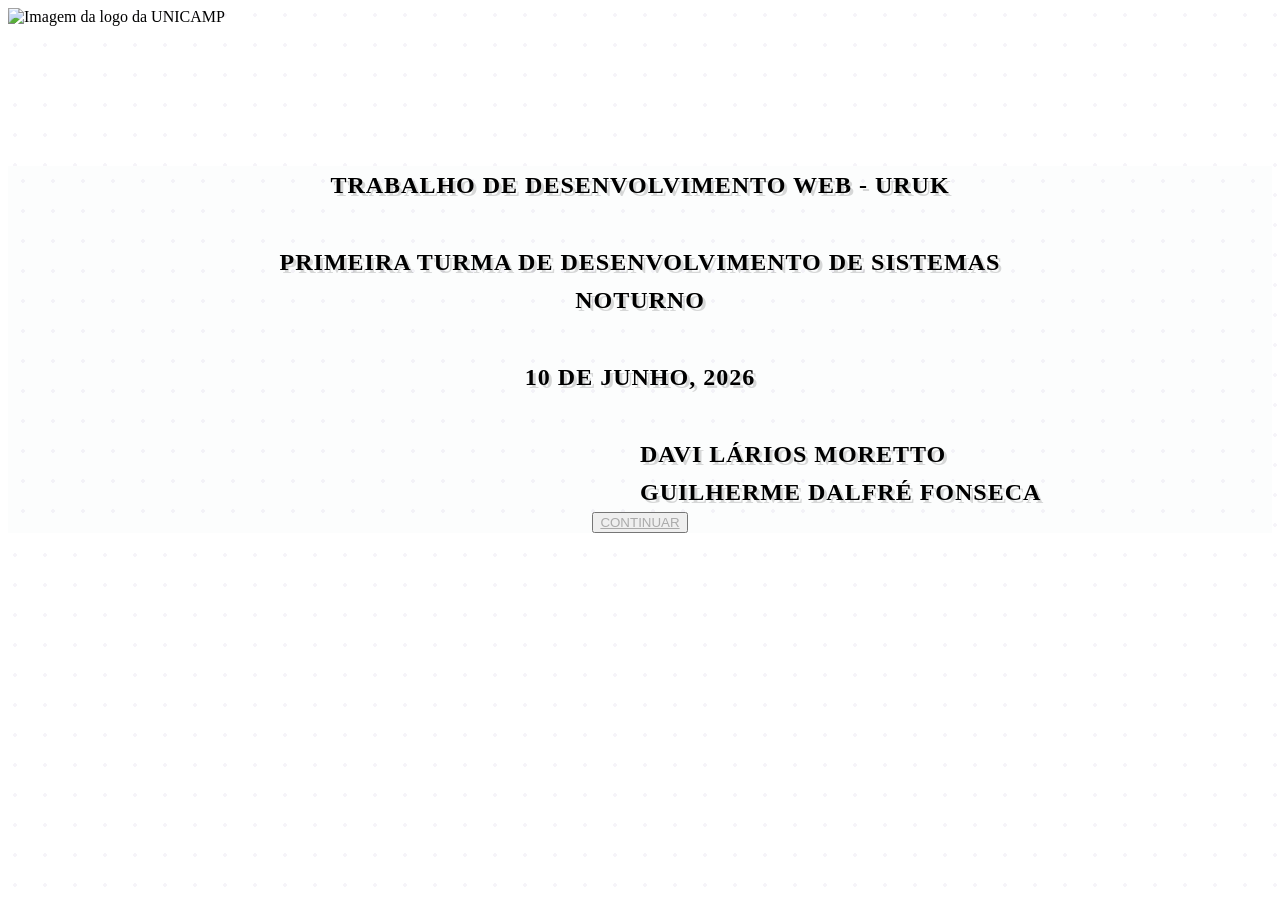
==== index.html @ bfaf597b "Rename Trabalho de HTML - 1TDSMN Início.html to index.html" ====
<!DOCTYPE HTML>
<HTML lang="pt-br" class="pagina_inicial">
    <HEAD>
        <meta charset="UTF-8">
        <meta name="viewport" content="width=device-width, initial-scale=1.0">
        <meta name="author" content="Davi">
        <meta name="description" content="Site criado para o trabalho de Densenvolvimento Web relacionado à Uruk.">
        <title>Uruk - Início</title>
        <link rel="icon" href="https://cdn-icons-png.flaticon.com/128/972/972623.png" type="image/x-icon">
        <link rel="stylesheet" href="visual_do_site.css">
    </HEAD>
    <BODY>
        <header>
            <img class="unicamp_logo" loading="eager" src="https://tse4.mm.bing.net/th/id/OIP.JStlPI2AEA5gu_LvnEzU6gHaEA?rs=1&pid=ImgDetMain&o=7&rm=3" alt="Imagem da logo da UNICAMP" aria-label="Logo da UNICAMP">
            <img class="cotil_logo" loading="eager" src="https://www.cotil.unicamp.br/wp-content/uploads/2023/04/logo_horizontal_site.png" alt="Imagem da logo do COTIL" aria-label="Logo do COTIL">
        </header>
        <main>
            <section>
                <h2 class="texto_inicial">TRABALHO DE DESENVOLVIMENTO WEB - URUK <br> <br> PRIMEIRA TURMA DE DESENVOLVIMENTO DE SISTEMAS NOTURNO <br> <br> 10 DE JUNHO, 2026</h2>
                <h2 class="texto_nome"> <br> DAVI LÁRIOS MORETTO <br> GUILHERME DALFRÉ FONSECA</h2>
                <button><a href="Trabalho de HTML - 1TDSMN Formulário.html" target="_blank" class="button">CONTINUAR</a></button>
            </section>
        </main>
    </BODY>
</HTML>
---- visual_do_site.css ----
.pagina_inicial + h2{
    background-color: #FCFDFD;
    background-image: radial-gradient(rgba(77, 43, 140, 0.05) 2px, transparent 2px);
    background-size: 30px 30px;
    text-shadow: 3px 3px 0px rgba(0, 0, 0, 0.15);
    letter-spacing: 1px;
    font-family: 'Cascadia Code';
    text-align: center;
}
html{
    background-image: radial-gradient(rgba(77, 43, 140, 0.05) 2px, transparent 2px);
    background-size: 30px 30px;
}
section, h2{
    max-width: 850px;
    line-height: 1.6;
    margin: 0 auto;
    font-family: Arial;
}
video{
    max-width: 850px;
    height: 500px;
}
h1{
    font-family: 'Cascadia Code';
    background-color: black;
    color: white;
    text-align: center;
    position: sticky;
}
h2{
    font-family: 'Cascadia Code';
    text-shadow: 3px 3px 0px rgba(0, 0, 0, 0.15);
    letter-spacing: 1px;
}
.texto_nome{
    left: 50%;
    transform: translateX(50%);
}
.texto_inicial{
    text-align: center;
}
.texto_professor{
    font-family: 'Cascadia Code';
    font-weight: bold;
}
button{
    margin: 0 auto;
    display: flex;
}
hr{
    opacity: 50%;
}
main{
    background-color: #FCFDFD;
    background-image: radial-gradient(rgba(77, 43, 140, 0.05) 2px, transparent 2px);
    background-size: 30px 30px;
}
nav{
    float: left;
    position: sticky;
    height: 100vh;
    width: 270px;
    top: 15px;
    padding: 5px;
    color: white;
    background-color: black;
    border-radius: 2px;
    text-shadow: 3px 3px 0px rgba(255, 255, 255, 0.15);
}
a{
    color: #AAAAAA;
    transition: 0.2s;
}
a:hover:not(.button){
    color: white;
    padding-left: 10px;
}
cite{
    font-weight: bold;
}
/* PAÍSES */
.iraque{
    display: inline-block;
    background: linear-gradient(
        to right,
        #CE1126 0% 23%,
        white 23% 60%,
        black 60% 100%
    );
    background-clip: text;
    -webkit-background-clip: text;
    color: transparent;
    -webkit-text-fill-color: transparent;
    text-shadow: 0px 0px 0.5px rgba(0, 0, 0, 0.2);
    font-weight: bolder;
}
.libano{
    display: inline-block;
    background: linear-gradient(
        to right,
        #D31624 0% 27%,
        white 27% 62%,
        #D31624 62% 100%
    );
    background-clip: text;
    -webkit-background-clip: text;
    color: transparent;
    -webkit-text-fill-color: transparent;
    text-shadow: 0px 0px 0.5px rgba(0, 0, 0, 0.2);
    font-weight: bolder;
}
.oma{
    display: inline-block;
    background: linear-gradient(
        to right,
        white 0% 34%,
        #D71A28 34% 74%,
        #007A3D 74% 100%
    );
    background-clip: text;
    -webkit-background-clip: text;
    color: transparent;
    -webkit-text-fill-color: transparent;
    text-shadow: 0px 0px 0.5px rgba(0, 0, 0, 0.2);
    font-weight: bolder;
}
.egito{
    display: inline-block;
    background: linear-gradient(
        to right,
        #C8102E 0% 50%,
        white 50% 62%,
        black 62% 100%
    );
    background-clip: text;
    -webkit-background-clip: text;
    color: transparent;
    -webkit-text-fill-color: transparent;
    text-shadow: 0px 0px 0.5px rgba(0, 0, 0, 0.2);
    font-weight: bolder;
}
.afeganistao{
    display: inline-block;
    background: linear-gradient(
        to right,
        black 0% 39%,
        #D32011 39% 64%,
        #007A36 64% 100%
    );
    background-clip: text;
    -webkit-background-clip: text;
    color: transparent;
    -webkit-text-fill-color: transparent;
    font-weight: bolder;
}
.grecia{
    font-weight: bolder;
    color: #0D5EAF;
}
.roma{
    font-weight: bolder;
    color: #E2001A;
}
/* TOOLTIPS */
.tooltip{
    position: relative;
}
.tooltip .tooltip-text{
    visibility: hidden;
    position: absolute;
    top: 150%;
    padding: 5px;
    background-color: white;
    border: 1px solid black;
    opacity: 0;
    transition: 0.5s;
    width: 250px;
    height: 130px;
    z-index: 999;
}
.tooltip:hover::after{
    content: "ℹ️";
    background: none;
    color: blue;
    -webkit-text-fill-color: blue;
    
}
.tooltip:hover .tooltip-text{
    visibility: visible;
    opacity: 1;
}
.unicamp_logo{
    height: 140px;
}
.cotil_logo{
    height: 140px;
    display: block;
    position: relative;
    margin: 0 auto;
    top: -150px;
}
.fonte_imagem{
    height: 60px;
}
.imagem_david{
    background-image: url(https://th.bing.com/th/id/R.8971771b36e3aec4ac734e1b381e80be?rik=FxhzwMtbK632NA&pid=ImgRaw&r=0);
    background-repeat: no-repeat;
    background-size: 100%;
    width: 240px;
    height: 135px;
}
.imagem_wengrow{
    background-image: url(https://upload.wikimedia.org/wikipedia/commons/0/06/David_Wengrow_no_Fronteiras_do_Pensamento_2023_em_S%C3%A3o_Paulo_%2853235359260%29_%28cropped%29.jpg);
    background-repeat: no-repeat;
    background-size: 100%;
    width: 240px;
    height: 135px;   
}
.imagem_samuel{
    background-image: url(https://apaixonadosporhistoria.com.br/img/livroautor/livroautor_20181025080803_1973299644.jpg);
    background-repeat: no-repeat;
    background-size: 100%;
    width: 240px;
    height: 135px;   
}
.imagem_edward{
    background-image: url(https://i0.wp.com/literariness.org/wp-content/uploads/2016/04/edward_said_1999_dpa_akg_1.jpg?resize=700%2C394&ssl=1);
    background-repeat: no-repeat;
    background-size: 100%;
    width: 240px;
    height: 135px;
}
.imagem_mario{
    background-image: url(https://i.ytimg.com/vi/35F8kCj7F24/hqdefault.jpg);
    background-repeat: no-repeat;
    background-size: 100%;
    width: 240px;
    height: 135px;
}
.imagem_cuneiforme{
    background-image: url(https://1.bp.blogspot.com/-EbQ-yGLCifA/XpzVVdqYnRI/AAAAAAAA1lo/zsN6PGRvLL83OoLjs6enrgGD7PSt1U6ggCLcBGAsYHQ/s1600/%252Bescrita-cuneiforme-1200x675.jpg);
    background-repeat: no-repeat;
    background-size: 100%;
    width: 240px;
    height: 135px;
}
.imagem_grecia{
    background-image: url(https://www.mappr.co/wp-content/uploads/2021/10/greece-map.jpg);
    background-repeat: no-repeat;
    background-size: 100%;
    width: 240px;
    height: 135px;
}
.imagem_roma{
    background-image: url(https://th.bing.com/th/id/R.ee5165584b5658d4d4d56652bb73f854?rik=f8dAVwPK0mNc8w&pid=ImgRaw&r=0);
    background-repeat: no-repeat;
    background-size: 100%;
    width: 240px;
    height: 135px;
}
.imagem_zigurate{
    background-image: url(https://media.vaticannews.va/media/content/dam-archive/vaticannews/multimedia/2021/03/01/S2.jpg/_jcr_content/renditions/cq5dam.thumbnail.cropped.1500.844.jpeg);
    background-repeat: no-repeat;
    background-size: 100%;
    width: 240px;
    height: 135px;
}
.imagem_enki{
    background-image: url(https://i.fbcd.co/products/resized/resized-750-500/c-1000-designbundle-sumerian-god-sculpture-1-09-01-4e6847148ba04916cf12df6a544f05a48108a8d31d758c70409562640d2d4011.jpg);
    background-repeat: no-repeat;
    background-size: 100%;
    width: 240px;
    height: 135px;
    right: 25px;
}
.imagem_inanna{
    background-image: url(https://tse2.mm.bing.net/th/id/OIP.fbDqVonxDpo7o0ibqfTrgAHaEb?rs=1&pid=ImgDetMain&o=7&rm=3);
    background-repeat: no-repeat;
    background-size: 100%;
    width: 240px;
    height: 135px;
}
.imagem_anu{
    background-image: url(https://tse3.mm.bing.net/th/id/OIP.aqY6UMFRXN2qMlsAxa-mvQHaEw?rs=1&pid=ImgDetMain&o=7&rm=3);
    background-repeat: no-repeat;
    background-size: 100%;
    width: 240px;
    height: 135px;
    left: 485px;
}
.imagem_templo{
    background-image: url(https://static.spektrum.de/fm/912/f640x360/Uruk-Tempel_AKG4163991_AKG-BalageBalogh-archaeologyillu.jpg);
    background-repeat: no-repeat;
    background-size: 100%;
    width: 240px;
    height: 135px;
}
.imagem_vaso{
    background-image: url(https://tse4.mm.bing.net/th/id/OIP.otnYMlslYcQa9obBYz5OIQAAAA?r=0&rs=1&pid=ImgDetMain&o=7&rm=3);
    background-repeat: no-repeat;
    background-size: 100%;
    width: 250px;
    height: 135px !important;
}
.imagem_eufrates{
    background-image: url(https://es-static.z-dn.net/files/d39/49939b78c182d91cd26fa7450999d0bc.jpg);
    background-repeat: no-repeat;
    background-size: 100%;
    width: 250px;
    height: 135px !important;
}
.texto_secundario{
    right: 25px;
    width: 115px !important;
    border-radius: 10px 0px 0px 10px;
}
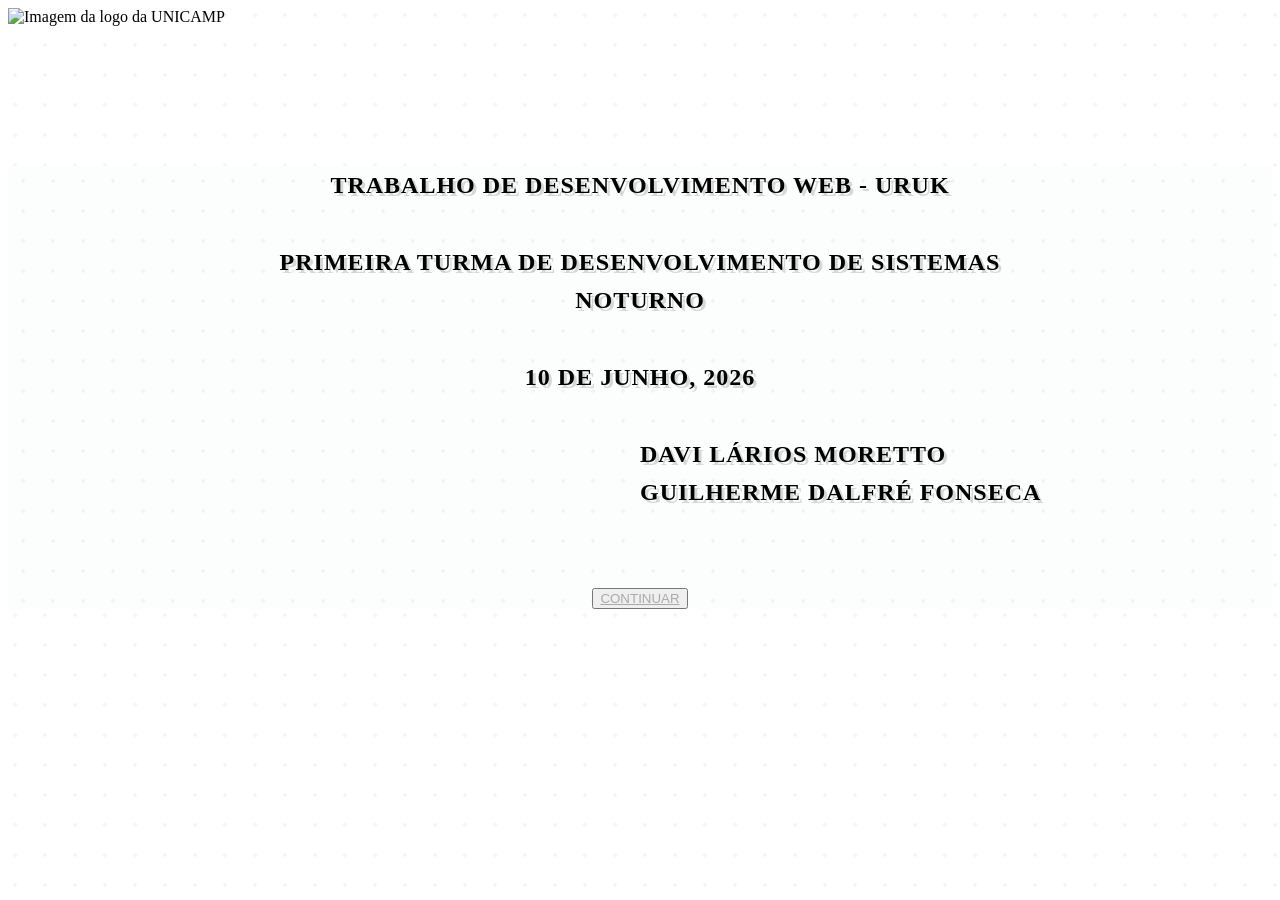
==== commit 0d0c77a4: "Update index.html" ====
--- a/index.html
+++ b/index.html
@@ -18,7 +18,8 @@
             <section>
                 <h2 class="texto_inicial">TRABALHO DE DESENVOLVIMENTO WEB - URUK <br> <br> PRIMEIRA TURMA DE DESENVOLVIMENTO DE SISTEMAS NOTURNO <br> <br> 10 DE JUNHO, 2026</h2>
                 <h2 class="texto_nome"> <br> DAVI LÁRIOS MORETTO <br> GUILHERME DALFRÉ FONSECA</h2>
-                <button><a href="Trabalho de HTML - 1TDSMN Formulário.html" target="_blank" class="button">CONTINUAR</a></button>
+                <br><br><br>
+                <button><a href="formulario.html" target="_blank" class="button">CONTINUAR</a></button>
             </section>
         </main>
     </BODY>
--- a/visual_do_site.css
+++ b/visual_do_site.css
@@ -11,7 +11,7 @@
     background-image: radial-gradient(rgba(77, 43, 140, 0.05) 2px, transparent 2px);
     background-size: 30px 30px;
 }
-section, h2{
+section:not(.iframe_form), h2{
     max-width: 850px;
     line-height: 1.6;
     margin: 0 auto;
@@ -314,4 +314,4 @@
     right: 25px;
     width: 115px !important;
     border-radius: 10px 0px 0px 10px;
-}+}
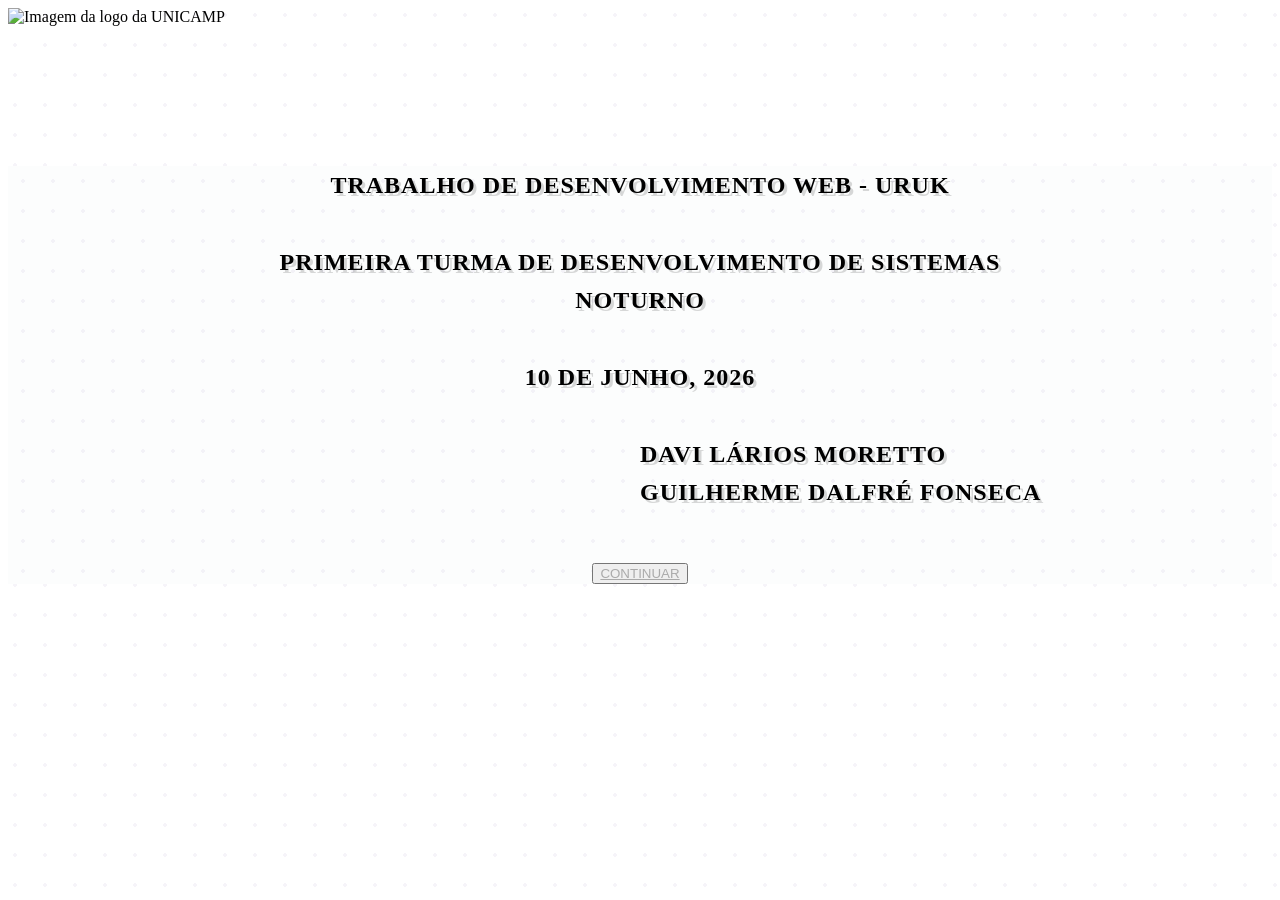
==== commit eeaf602b: "Update index.html" ====
--- a/index.html
+++ b/index.html
@@ -18,8 +18,7 @@
             <section>
                 <h2 class="texto_inicial">TRABALHO DE DESENVOLVIMENTO WEB - URUK <br> <br> PRIMEIRA TURMA DE DESENVOLVIMENTO DE SISTEMAS NOTURNO <br> <br> 10 DE JUNHO, 2026</h2>
                 <h2 class="texto_nome"> <br> DAVI LÁRIOS MORETTO <br> GUILHERME DALFRÉ FONSECA</h2>
-                <br><br><br>
-                <button><a href="formulario.html" target="_blank" class="button">CONTINUAR</a></button>
+                <br><br><button><a href="formulario.html" target="_blank" class="button">CONTINUAR</a></button>
             </section>
         </main>
     </BODY>
